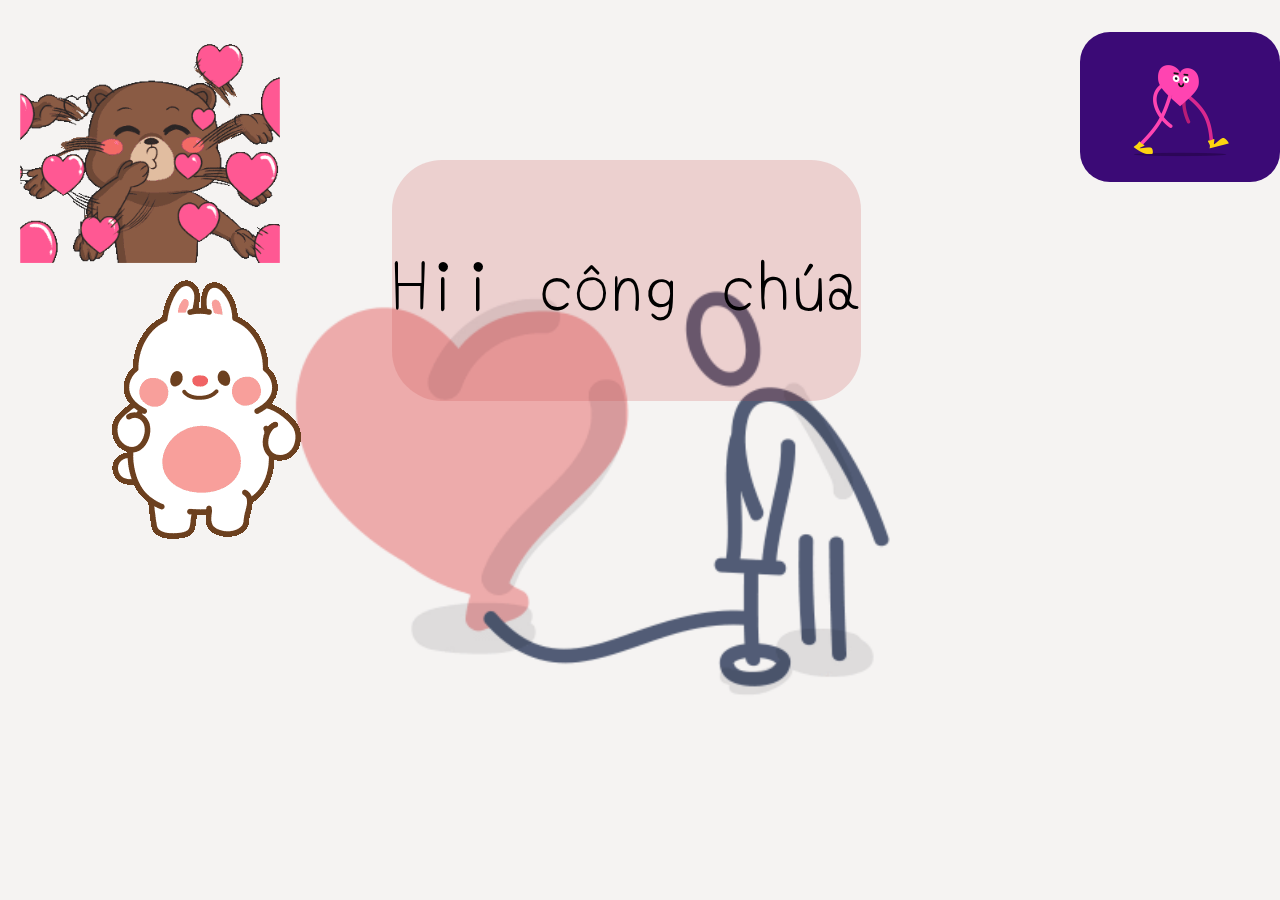
==== index.html @ d23edfb6 "upload" ====
<!DOCTYPE html>
<html lang="en">
  <head>
    <meta charset="UTF-8" />
    <meta http-equiv="X-UA-Compatible" content="IE=edge" />
    <meta name="viewport" content="width=device-width, initial-scale=1.0" />
    <title>Document</title>
    <link rel="stylesheet" href="./style.css" />
    <link href="https://unpkg.com/aos@2.3.1/dist/aos.css" rel="stylesheet" />
    <script src="https://unpkg.com/aos@2.3.1/dist/aos.js"></script>
    <script src="./main.js"></script>
    <link
      href="https://cdn.jsdelivr.net/npm/bootstrap@5.0.2/dist/css/bootstrap.min.css"
      rel="stylesheet"
      integrity="sha384-EVSTQN3/azprG1Anm3QDgpJLIm9Nao0Yz1ztcQTwFspd3yD65VohhpuuCOmLASjC"
      crossorigin="anonymous"
    />
  </head>

  <body>
    <div>
      <!-- <audio controls autoplay>
            <source src="./img/MuonDuocCungEm-Freaky-6792500.mp3" type="audio/mpeg" id="au">
          </audio> -->
      <iframe
        src="https://www.nhaccuatui.com/mh/auto/XwooM1LyhPMW"
        width="1"
        height="1"
        frameborder="0"
        allow="autoplay"
      ></iframe>
    </div>
    <div class="icon">
      <img src="./img/gaugif.gif" alt="" id="icon1" />
      <img src="./img/gif2.gif" alt="" style="border-radius: 30px" id="icon2" />
    </div>
    <div class="star" id="btn1">
      <button
        type="button"
        class="btnClick1 none"
        onclick="clickStar()"
        id="cl1"
      >
        click vào đây đi em yêu :3
      </button>
      <button type="button" class="btnClick1 none" onclick="clickStar()">
        click vào đây đi em yêu :3
      </button>
      <div id="cl2" class="none">
        <button type="button" class="btnClick1" onclick="yes()" id="yes">
          dong y
        </button>
        <button
          type="button"
          class="btnClick1"
          onmouseover="khongDongY()"
          id="no"
        >
          khong dong y
        </button>
      </div>
      <button type="button" class="btnClick1 none" onclick="clickStar()">
        click vào đây đi em yêu :3
      </button>
      <button type="button" class="btnClick1 none" onclick="clickStar()">
        click vào đây đi em yêu :3
      </button>
      <button type="button" class="btnClick1 none" onclick="clickStar()">
        click vào đây đi em yêu :3
      </button>
    </div>
    <h1 id="phanTram"></h1>
    <div id="text">
      <p>Hii công chúa</p>
    </div>
    <img src="./img/gau2.gif" alt="" id="icon3" />
  </body>
</html>
---- style.css ----
@import url('https://fonts.googleapis.com/css2?family=Yomogi&display=swap');
    body {
        background-image: url(./img/br2.gif);
        background-repeat: no-repeat;
        width: 100px;
        background-size: cover;
        font-family: 'Yomogi', cursive;
    }
    
    .icon img {
        width: 00%;
    }

    #icon2 {
        position: fixed;
        top: 5;
        right: 0;
        width: 200px;
        /* background-color: black; */
        
    }
    
    #icon1 {
        position: fixed;
        top: 20;
        left: 0;
        width: 300px;
        border-radius: 30px;
        
    }
    #text{
        background-color: rgba(201, 70, 70, 0.199);
        border-radius: 50px;
        position: absolute;
        color: black;
        font-size: 70px;
        font-family: 'Yomogi', cursive;
        margin-left: 30%;
        margin-top: 10%;
    }
    .none {
        display: none;
    }
    .star {
        position: relative;
        left: 400%;
    }
    #icon3 {
        padding:30px ;
        margin-top: 200px;
    }
    .btnClick1{
        background-color: rgba(238, 55, 110, 0.829);
        font-family: 'Courier New', Courier, monospace;
        width: 300px;

    }
    .btnClick1:hover{
        background-color: rgba(241, 103, 145, 0.829);
    }
    #no {
        position: fixed;
    }
    #phanTram {
        width: 400px;
        font-family: 'Yomogi', cursive;
        position: fixed;
        top: 20%;
        left: 30%;
    }
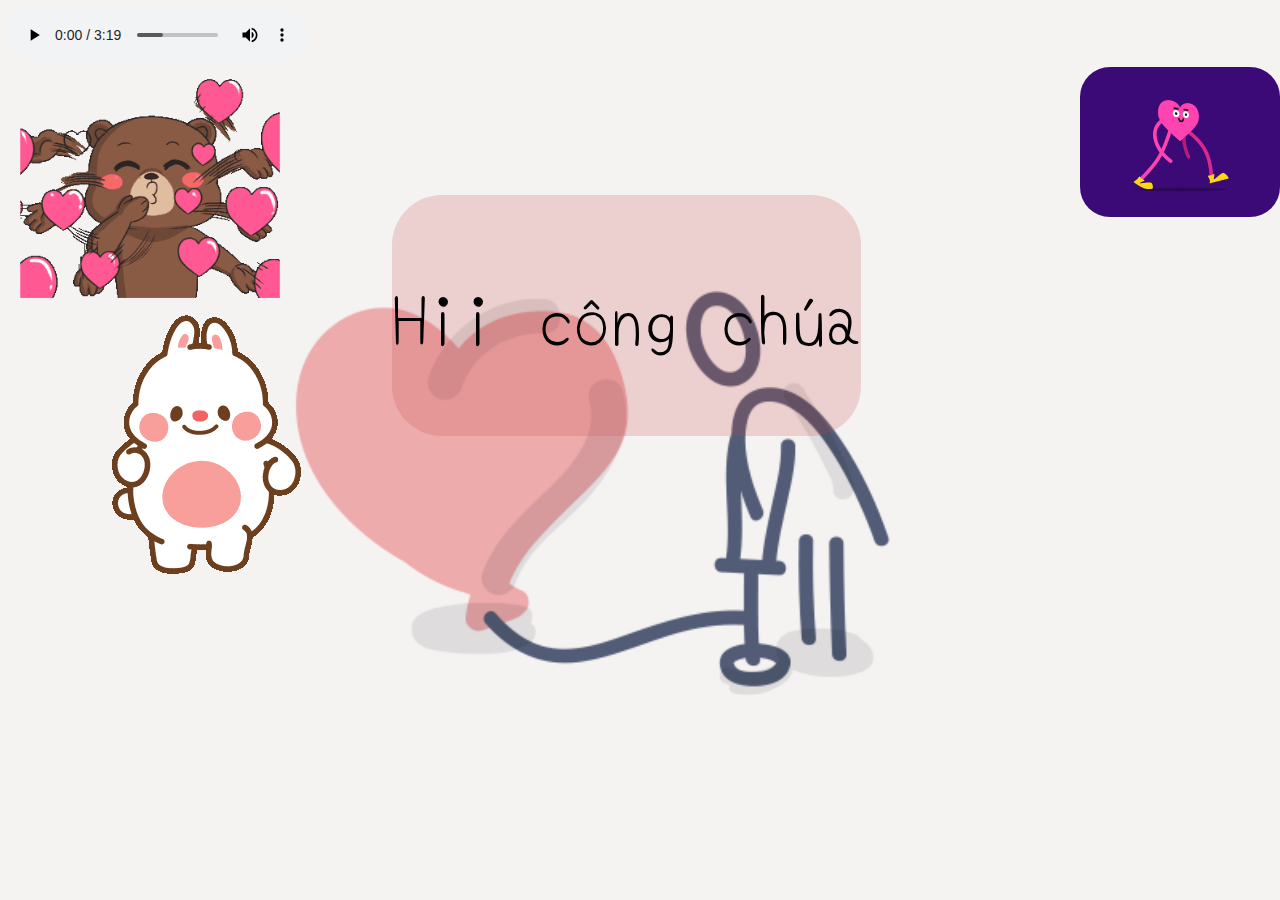
==== commit a1619e10: "main" ====
--- a/index.html
+++ b/index.html
@@ -19,16 +19,10 @@
 
   <body>
     <div>
-      <!-- <audio controls autoplay>
-            <source src="./img/MuonDuocCungEm-Freaky-6792500.mp3" type="audio/mpeg" id="au">
-          </audio> -->
-      <iframe
-        src="https://www.nhaccuatui.com/mh/auto/XwooM1LyhPMW"
-        width="1"
-        height="1"
-        frameborder="0"
-        allow="autoplay"
-      ></iframe>
+      <audio id="myAudio" controls autoplay>
+        <source src="./MuonDuocCungEm-Freaky-6792500.mp3" >
+        Your browser does not support the audio element.
+      </audio>
     </div>
     <div class="icon">
       <img src="./img/gaugif.gif" alt="" id="icon1" />
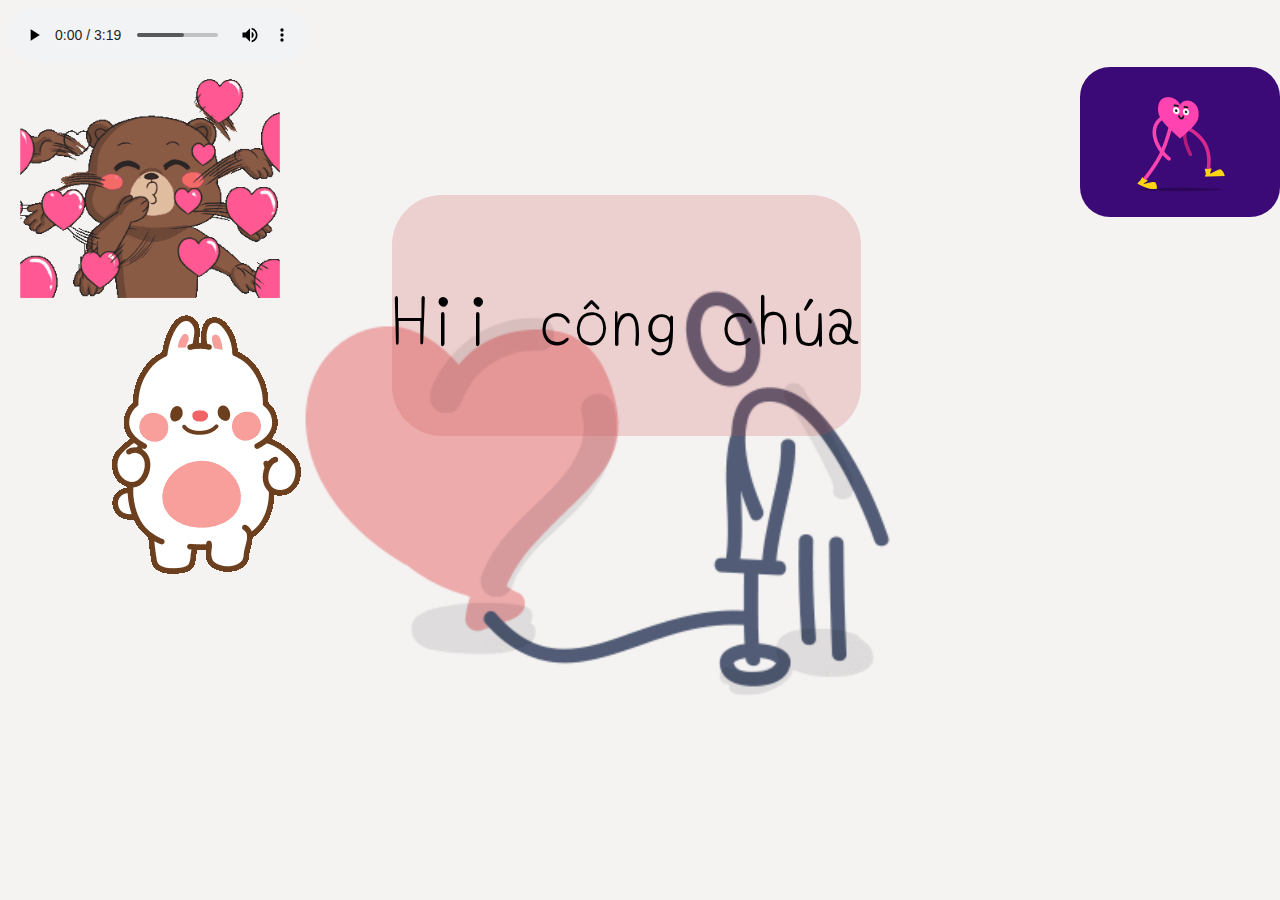
==== commit 744a3c93: "main" ====
--- a/index.html
+++ b/index.html
@@ -20,7 +20,7 @@
   <body>
     <div>
       <audio id="myAudio" controls autoplay>
-        <source src="./MuonDuocCungEm-Freaky-6792500.mp3" >
+        <source src="./MuonDuocCungEm-Freaky-6792500.mp3" />
         Your browser does not support the audio element.
       </audio>
     </div>
